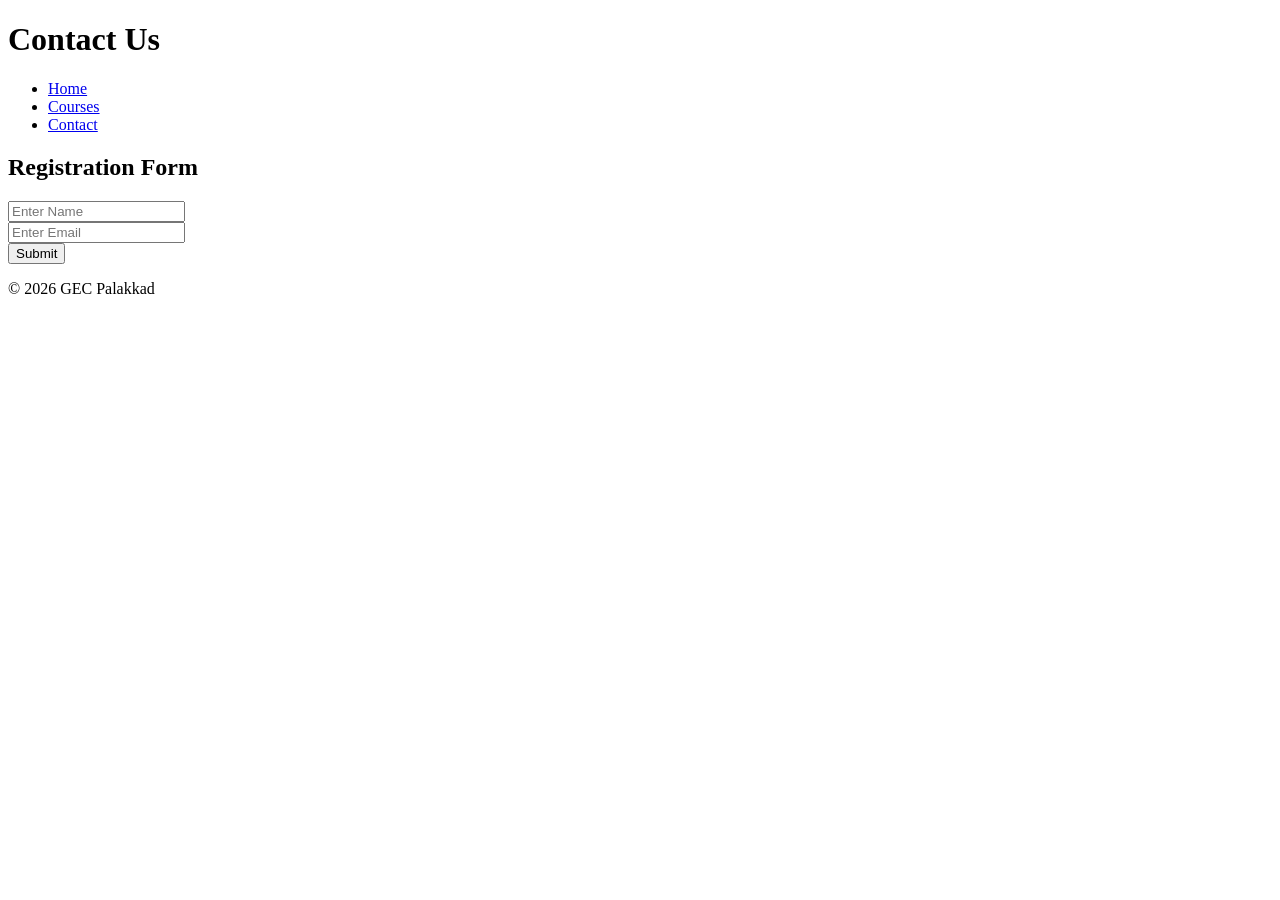
==== contact.html @ 323e2111 "Rename contact to contact.html" ====
<!DOCTYPE html>
<html lang="en">
<head>
<meta charset="UTF-8">
<title>Contact</title>
<link rel="stylesheet" href="style.css">
<script src="script.js"></script>
</head>
<body>

<header class="header">
<h1>Contact Us</h1>
</header>

<nav class="navbar">
<ul>
<li><a href="index.html">Home</a></li>
<li><a href="courses.html">Courses</a></li>
<li><a href="contact.html">Contact</a></li>
</ul>
</nav>

<section class="content">
<h2>Registration Form</h2>
<form onsubmit="return validateForm()" class="form">
<input type="text" id="name" placeholder="Enter Name"><br>
<input type="email" id="email" placeholder="Enter Email"><br>
<button type="submit">Submit</button>
</form>
</section>

<footer>
<p>&copy; 2026 GEC Palakkad</p>
</footer>

</body>
</html>
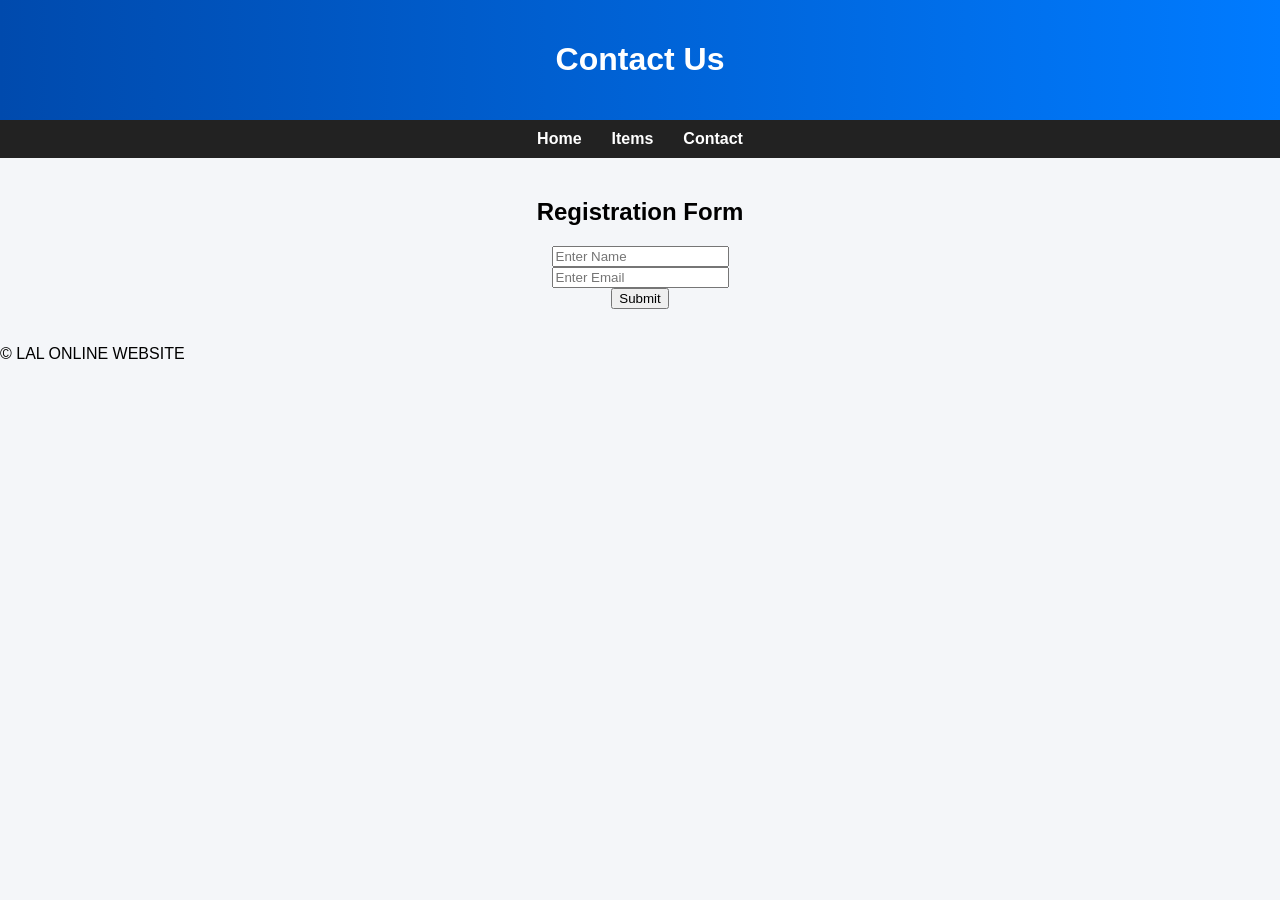
==== commit fe3847bd: "Update navigation and footer text in contact.html" ====
--- a/contact.html
+++ b/contact.html
@@ -15,7 +15,7 @@
 <nav class="navbar">
 <ul>
 <li><a href="index.html">Home</a></li>
-<li><a href="courses.html">Courses</a></li>
+<li><a href="courses.html">Items</a></li>
 <li><a href="contact.html">Contact</a></li>
 </ul>
 </nav>
@@ -30,7 +30,7 @@
 </section>
 
 <footer>
-<p>&copy; 2026 GEC Palakkad</p>
+<p>&copy; LAL ONLINE WEBSITE</p>
 </footer>
 
 </body>
--- a/style.css
+++ b/style.css
@@ -0,0 +1,113 @@
+body {
+    font-family: Arial, sans-serif;
+    margin: 0;
+    background: #f4f6f9;
+}
+
+.header {
+    background: linear-gradient(90deg, #004aad, #007bff);
+    color: white;
+    text-align: center;
+    padding: 20px;
+}
+
+.logo {
+    width: 80px;
+}
+
+.navbar {
+    background: #222;
+}
+
+.navbar ul {
+    display: flex;
+    justify-content: center;
+    list-style: none;
+    margin: 0;
+    padding: 10px;
+}
+
+.navbar ul li {
+    margin: 0 15px;
+}
+
+.navbar ul li a {
+    color: white;
+    text-decoration: none;
+    font-weight: bold;
+}
+
+.navbar ul li a:hover {
+    color: #00d4ff;
+}
+
+.hero {
+    text-align: center;
+    padding: 40px;
+    background: #e3f2fd;
+}
+
+.content {
+    padding: 20px;
+    text-align: center;
+}
+/* Fix text alignment issues */
+.header {
+    text-align: center;
+}
+
+.subtitle {
+    margin-top: -10px;
+    font-size: 14px;
+}
+
+.hero {
+    text-align: center;
+}
+
+.content {
+    text-align: center;
+    max-width: 900px;
+    margin: auto;
+}
+
+.about-text {
+    text-align: justify;
+    margin: 15px 0;
+}
+
+.principal {
+    text-align: center;
+    margin-bottom: 20px;
+}
+
+.main-img {
+    display: block;
+    margin: 20px auto;
+}
+
+.cards {
+    display: flex;
+    justify-content: center;
+    flex-wrap: wrap;
+}
+.dept-list {
+    list-style: none;
+    padding: 0;
+    text-align: center;
+}
+
+.dept-list li {
+    margin: 10px 0;
+    font-size: 18px;
+}
+
+.dept-list li a {
+    text-decoration: none;
+    color: #004aad;
+    font-weight: bold;
+}
+
+.dept-list li a:hover {
+    color: #007bff;
+}
